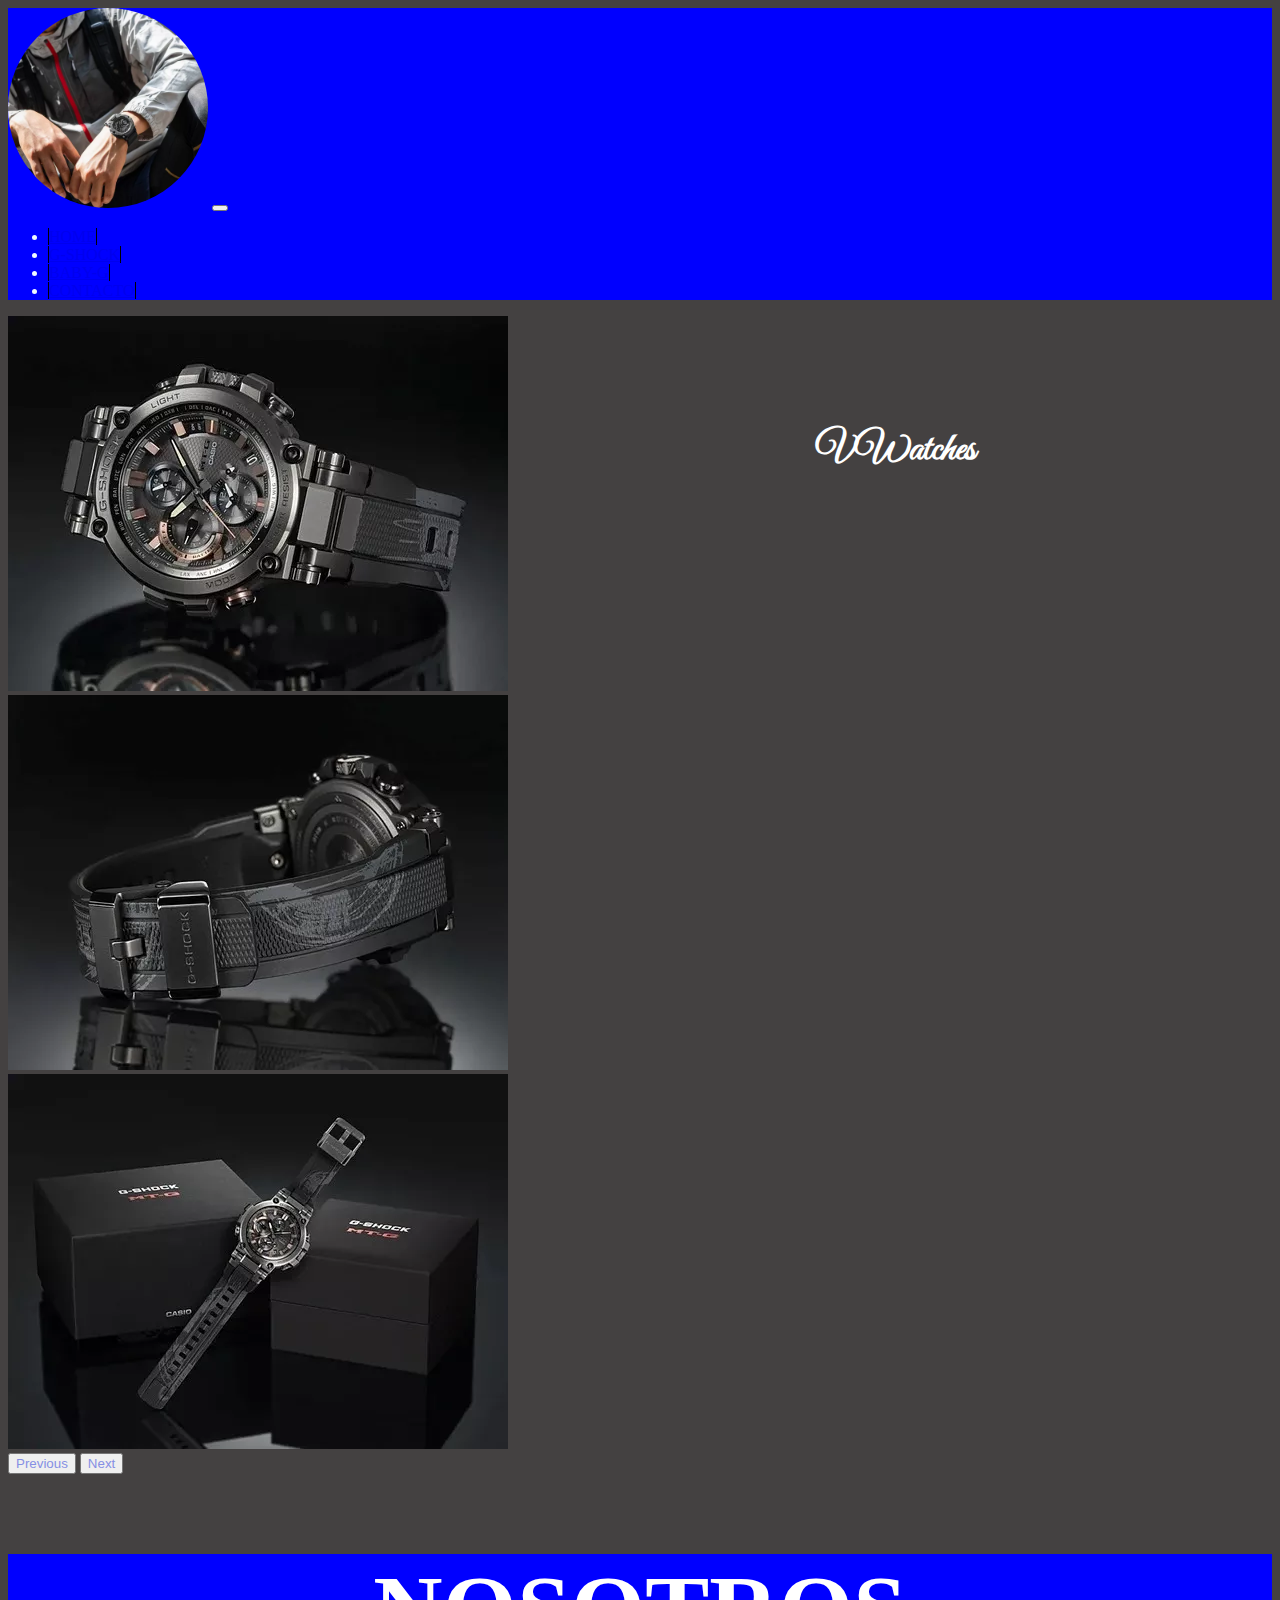
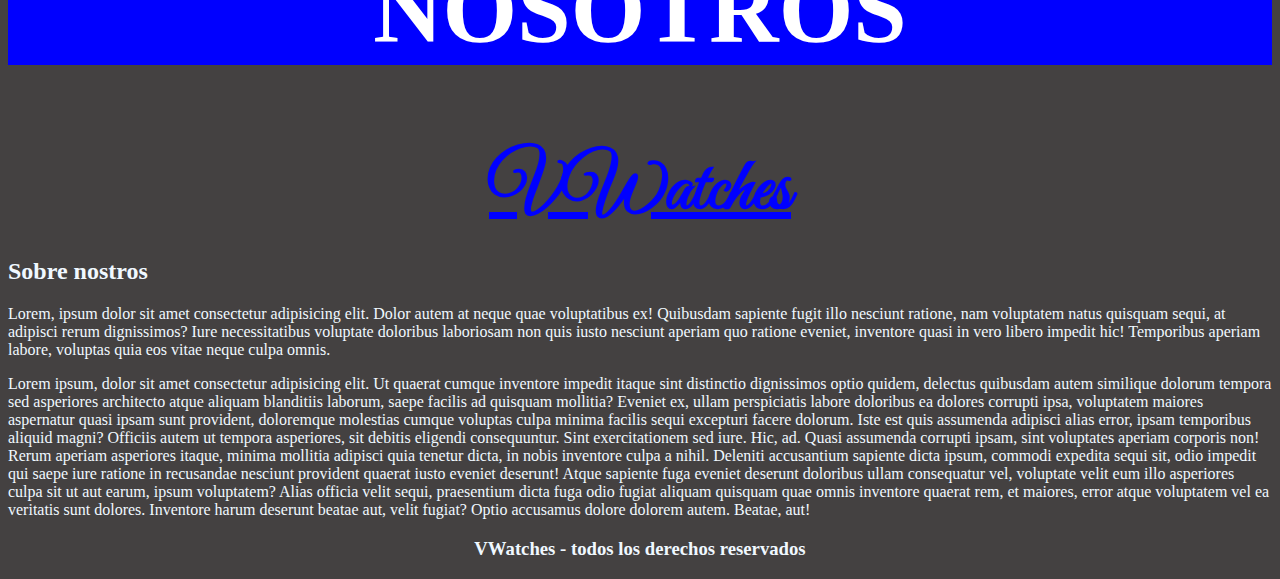
==== index.html @ 51a6a231 "carga inicial" ====
<!DOCTYPE html>
<html lang="es">
<head>
    <meta charset="UTF-8">
    <meta name="viewport" content="width=device-width, initial-scale=1.0">
    <title>Vera Watches</title>
    
    <link rel="stylesheet" href="https://fonts.googleapis.com/css2?family=Material+Symbols+Outlined:opsz,wght,FILL,GRAD@20..48,100..700,0..1,-50..200" />
    <link href="https://cdn.jsdelivr.net/npm/bootstrap@5.3.2/dist/css/bootstrap.min.css" rel="stylesheet" integrity="sha384-T3c6CoIi6uLrA9TneNEoa7RxnatzjcDSCmG1MXxSR1GAsXEV/Dwwykc2MPK8M2HN" crossorigin="anonymous">
    <link rel="stylesheet" href="css/style.css">
    <link rel="preconnect" href="https://fonts.googleapis.com">
<link rel="preconnect" href="https://fonts.gstatic.com" crossorigin>
<link href="https://fonts.googleapis.com/css2?family=Edu+TAS+Beginner&family=Great+Vibes&display=swap" rel="stylesheet">
    <link rel="stylesheet" href="css/mediaQueries.css">

</head>
<body class="container-fluid">
    <header class="navbar navbar-expand-lg encabezado">
        <div class="container-fluid">
          <a class="navbar-brand" href="#"><img  class="logoPage" src="img/logo.webp" alt="Logo de vera Watches"></a>
          <div class="texto-superpuesto">VWatches</div>

          <button class="navbar-toggler" type="button" data-bs-toggle="collapse" data-bs-target="#navbarNav" aria-controls="navbarNav" aria-expanded="false" aria-label="Toggle navigation">
            <span class="navbar-toggler-icon"></span>
          </button>
          <nav class="collapse navbar-collapse" id="navbarNav">
            <ul class="navbar-nav menuNav">
              <li class="nav-item">
                <a class="nav-link active" aria-current="page" href="index.html">Home</a>
              </li>
              <li class="nav-item">
                <a class="nav-link" href="HTML/gshock.html">G-Shock</a>
              </li>
              <li class="nav-item">
                <a class="nav-link" href="HTML/babyg.html">Baby-G</a>
              </li>
              <li class="nav-item">
                <a class="nav-link" href="HTML/contacto.html">Contacto</a>
              </li>
            </ul>
          </nav>
        </div>
    </header>

      <!--carousel basico para aprobar mi proyecto-->
      <div id="carouselExample" class="carousel slide">
        <div class="carousel-inner">
          <div class="carousel-item active">
            <img src="img/carou 1.webp" class="d-block w-100" alt="imagen de reloj plano">
          </div>
          <div class="carousel-item">
            <img src="img/carou 2.webp" class="d-block w-100" alt="imagen de reloj carousel 2">
          </div>
          <div class="carousel-item">
            <img src="img/carou 3.webp" class="d-block w-100" alt="imagen de reloj carousel 3">
          </div>
        </div>
        <button class="carousel-control-prev" type="button" data-bs-target="#carouselExample" data-bs-slide="prev">
          <span class="carousel-control-prev-icon" aria-hidden="true"></span>
          <span class="visually-hidden">Previous</span>
        </button>
        <button class="carousel-control-next" type="button" data-bs-target="#carouselExample" data-bs-slide="next">
          <span class="carousel-control-next-icon" aria-hidden="true"></span>
          <span class="visually-hidden">Next</span>
        </button>
      </div>

      <!--G-shock-->
      <div class="G">
        <h2>Nosotros</h2>
      </div>

      <main>
        <h1>VWatches</h1>

        <h2>Sobre nostros</h2>
        <p>Lorem, ipsum dolor sit amet consectetur adipisicing elit. Dolor autem at neque quae voluptatibus ex! Quibusdam sapiente fugit illo nesciunt ratione, nam voluptatem natus quisquam sequi, at adipisci rerum dignissimos?
        Iure necessitatibus voluptate doloribus laboriosam non quis iusto nesciunt aperiam quo ratione eveniet, inventore quasi in vero libero impedit hic! Temporibus aperiam labore, voluptas quia eos vitae neque culpa omnis.</p>
        <p>Lorem ipsum, dolor sit amet consectetur adipisicing elit. Ut quaerat cumque inventore impedit itaque sint distinctio dignissimos optio quidem, delectus quibusdam autem similique dolorum tempora sed asperiores architecto atque aliquam blanditiis laborum, saepe facilis ad quisquam mollitia? Eveniet ex, ullam perspiciatis labore doloribus ea dolores corrupti ipsa, voluptatem maiores aspernatur quasi ipsam sunt provident, doloremque molestias cumque voluptas culpa minima facilis sequi excepturi facere dolorum. Iste est quis assumenda adipisci alias error, ipsam temporibus aliquid magni? Officiis autem ut tempora asperiores, sit debitis eligendi consequuntur. Sint exercitationem sed iure. Hic, ad. Quasi assumenda corrupti ipsam, sint voluptates aperiam corporis non! Rerum aperiam asperiores itaque, minima mollitia adipisci quia tenetur dicta, in nobis inventore culpa a nihil. Deleniti accusantium sapiente dicta ipsum, commodi expedita sequi sit, odio impedit qui saepe iure ratione in recusandae nesciunt provident quaerat iusto eveniet deserunt! Atque sapiente fuga eveniet deserunt doloribus ullam consequatur vel, voluptate velit eum illo asperiores culpa sit ut aut earum, ipsum voluptatem? Alias officia velit sequi, praesentium dicta fuga odio fugiat aliquam quisquam quae omnis inventore quaerat rem, et maiores, error atque voluptatem vel ea veritatis sunt dolores. Inventore harum deserunt beatae aut, velit fugiat? Optio accusamus dolore dolorem autem. Beatae, aut!</p>


    </main>
    <footer>
        <h3>VWatches - todos los derechos reservados</h3>
    </footer>




<script src="https://cdn.jsdelivr.net/npm/bootstrap@5.3.2/dist/js/bootstrap.bundle.min.js" integrity="sha384-C6RzsynM9kWDrMNeT87bh95OGNyZPhcTNXj1NW7RuBCsyN/o0jlpcV8Qyq46cDfL" crossorigin="anonymous"></script>
</body>
</html>
---- css/style.css ----
.logoPage{
    border-radius: 500px;
    width: 200px;
}       

.encabezado {
    background-color: blue;
}    

.menuNav a{
   
    text-transform: uppercase;
    font-size: 1,2rem;
    border-left: 1px solid black; 
    border-right: 1px solid black;
    padding: 0;
    
}
 
.menuNav a:hover {
    background-color: blueviolet;
}

.texto-superpuesto {
    font-family: 'Great Vibes', cursive;
    position: absolute;
    top: 50%;
    left: 70%;
    transform: translate(-50%, -50%);
    color: white;
    font-size: 40px;
    font-weight: bold;
    text-align: center;
}

.G{
    background-color: blue;
    color: white;
    text-align: center;
    text-transform: uppercase;
    font-weight: bold;
    font-size: 4rem
}

h1{
    font-family: 'Great Vibes', cursive;
    font-size: 75px;
    text-align: center;
    text-decoration: underline;
    margin: 20px 0px;
    color: blue;
}
h3{
    text-align: center;
}

.content{
    
    background-color: gray;
    color: aliceblue;
    padding: 0 1.5em;
    max-width: 1170px;
    margin-left: auto;
    margin-right: auto;
    }
    
span{
    color: rgb(134, 143, 228);

}

.contact-wrapper{
    box-shadow: 0 0 20px 0 whitesmoke;
    
}
.contact-wrapper > * {
    padding: 1em;
    
}

.contact-form {
    background-color: black;
}
    
.contact-form form {
    margin: 0;
    padding: 1em;
}
    
.contact-form button, input,textarea {
    width: 100%;
}




.contact-info {
    background-color: rgb(43, 41, 41);
}
---- css/mediaQueries.css ----
*{
    box-sizing: border-box;
}

body{
    background-color: rgb(68, 65, 65);
    color: aliceblue;
}
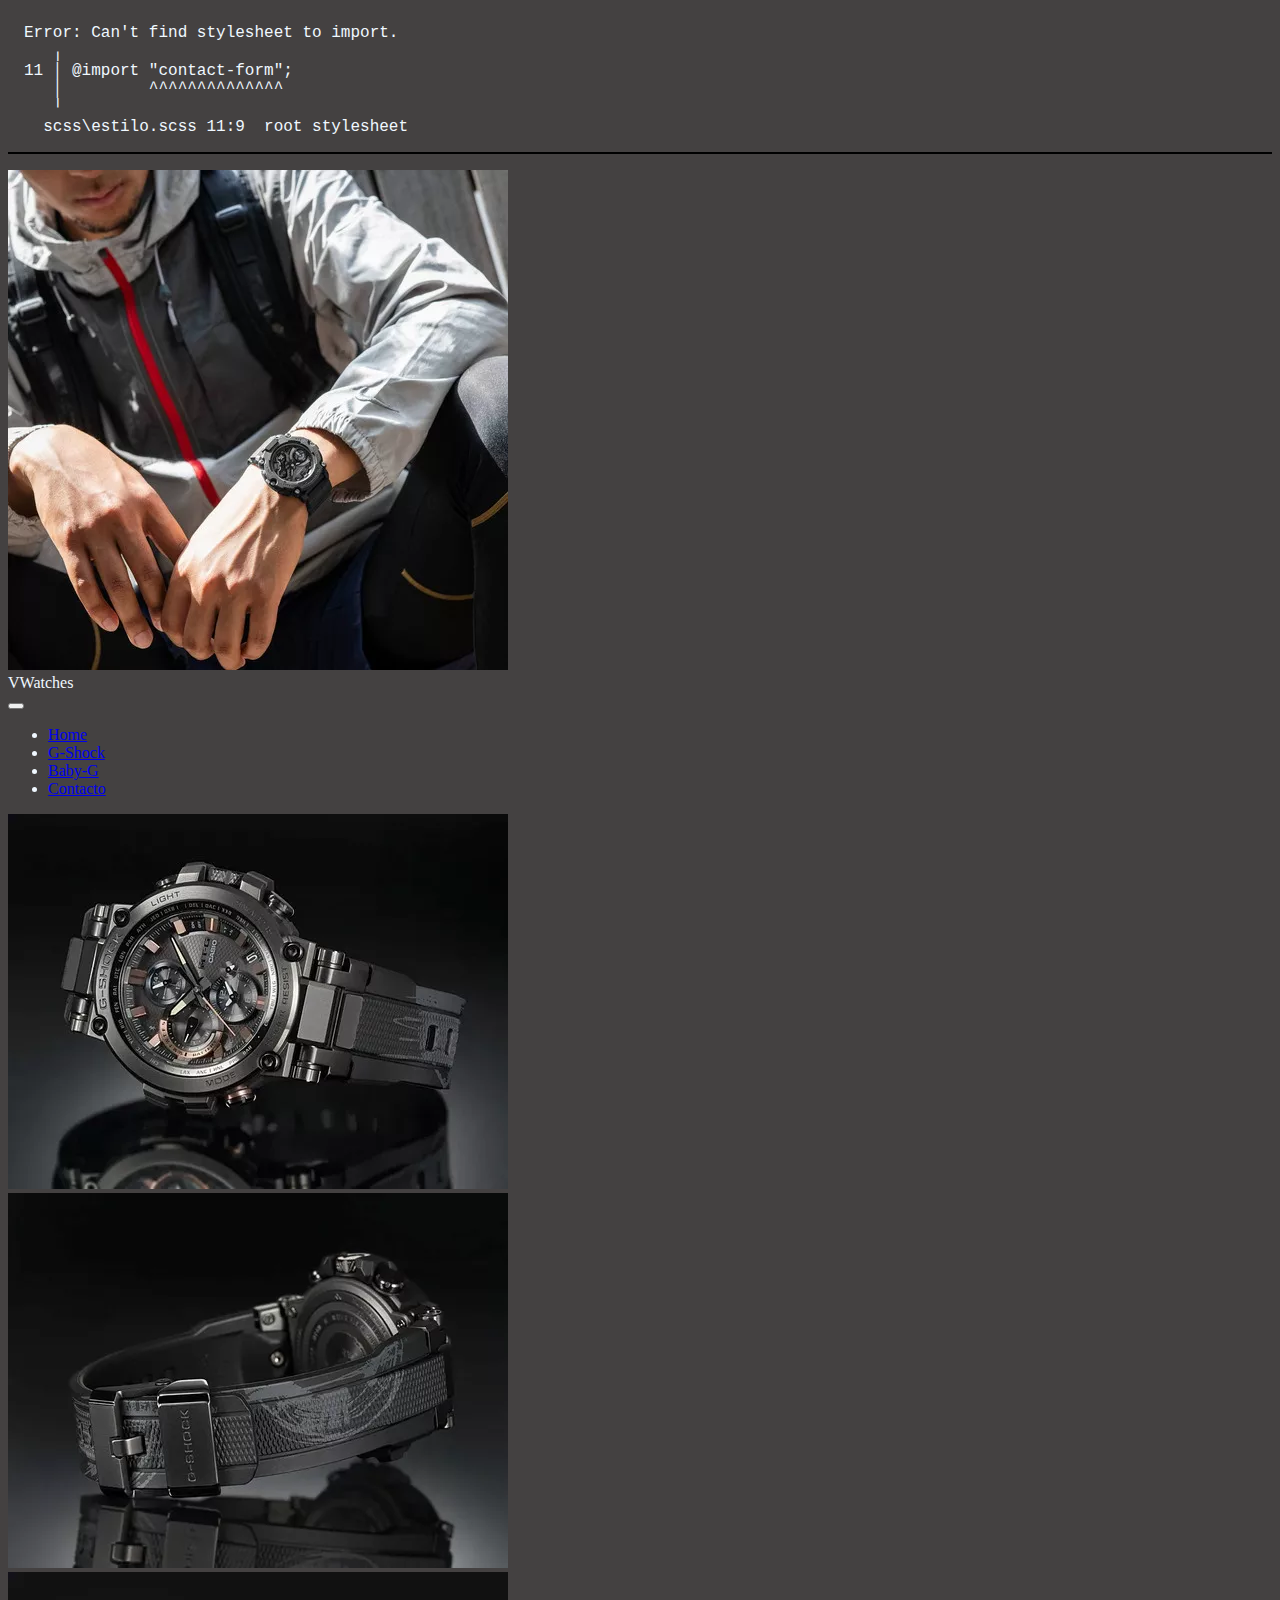
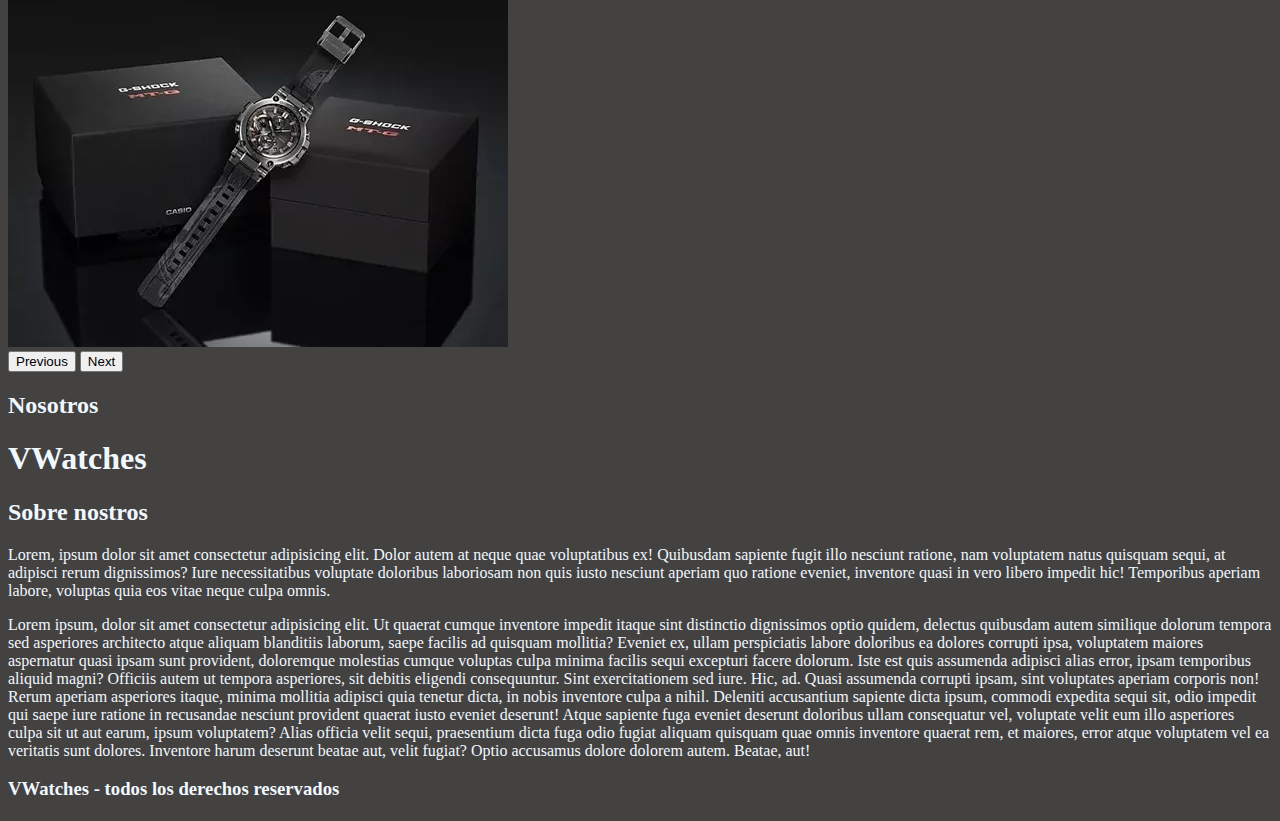
==== commit 64006140: "carga incial" ====
--- a/index.html
+++ b/index.html
@@ -1,92 +1,120 @@
 <!DOCTYPE html>
 <html lang="es">
+
 <head>
-    <meta charset="UTF-8">
-    <meta name="viewport" content="width=device-width, initial-scale=1.0">
-    <title>Vera Watches</title>
-    
-    <link rel="stylesheet" href="https://fonts.googleapis.com/css2?family=Material+Symbols+Outlined:opsz,wght,FILL,GRAD@20..48,100..700,0..1,-50..200" />
-    <link href="https://cdn.jsdelivr.net/npm/bootstrap@5.3.2/dist/css/bootstrap.min.css" rel="stylesheet" integrity="sha384-T3c6CoIi6uLrA9TneNEoa7RxnatzjcDSCmG1MXxSR1GAsXEV/Dwwykc2MPK8M2HN" crossorigin="anonymous">
-    <link rel="stylesheet" href="css/style.css">
-    <link rel="preconnect" href="https://fonts.googleapis.com">
-<link rel="preconnect" href="https://fonts.gstatic.com" crossorigin>
-<link href="https://fonts.googleapis.com/css2?family=Edu+TAS+Beginner&family=Great+Vibes&display=swap" rel="stylesheet">
-    <link rel="stylesheet" href="css/mediaQueries.css">
+  <meta charset="UTF-8">
+  <meta name="viewport" content="width=device-width, initial-scale=1.0">
+  <meta name="description" content="Los relojes mas resistentes del mercado, encontralos en Vera Watches">
+
+
+
+  <title>Vera Watches</title>
+
+  <link rel="stylesheet"
+    href="https://fonts.googleapis.com/css2?family=Material+Symbols+Outlined:opsz,wght,FILL,GRAD@20..48,100..700,0..1,-50..200" />
+  <link href="https://cdn.jsdelivr.net/npm/bootstrap@5.3.2/dist/css/bootstrap.min.css" rel="stylesheet"
+    integrity="sha384-T3c6CoIi6uLrA9TneNEoa7RxnatzjcDSCmG1MXxSR1GAsXEV/Dwwykc2MPK8M2HN" crossorigin="anonymous">
+  <link rel="stylesheet" href="css/estilo.css">
+  <link rel="preconnect" href="https://fonts.googleapis.com">
+  <link rel="preconnect" href="https://fonts.gstatic.com" crossorigin>
+  <link href="https://fonts.googleapis.com/css2?family=Edu+TAS+Beginner&family=Great+Vibes&display=swap"
+    rel="stylesheet">
+  <link rel="stylesheet" href="css/mediaQueries.css">
 
 </head>
+
 <body class="container-fluid">
-    <header class="navbar navbar-expand-lg encabezado">
-        <div class="container-fluid">
-          <a class="navbar-brand" href="#"><img  class="logoPage" src="img/logo.webp" alt="Logo de vera Watches"></a>
-          <div class="texto-superpuesto">VWatches</div>
+  <header class="navbar navbar-expand-lg encabezado">
+    <div class="container-fluid">
+      <a class="navbar-brand" href="#"><img class="logoPage" src="img/logo.webp" alt="Logo de vera Watches"></a>
+      <div class="texto-superpuesto">VWatches</div>
 
-          <button class="navbar-toggler" type="button" data-bs-toggle="collapse" data-bs-target="#navbarNav" aria-controls="navbarNav" aria-expanded="false" aria-label="Toggle navigation">
-            <span class="navbar-toggler-icon"></span>
-          </button>
-          <nav class="collapse navbar-collapse" id="navbarNav">
-            <ul class="navbar-nav menuNav">
-              <li class="nav-item">
-                <a class="nav-link active" aria-current="page" href="index.html">Home</a>
-              </li>
-              <li class="nav-item">
-                <a class="nav-link" href="HTML/gshock.html">G-Shock</a>
-              </li>
-              <li class="nav-item">
-                <a class="nav-link" href="HTML/babyg.html">Baby-G</a>
-              </li>
-              <li class="nav-item">
-                <a class="nav-link" href="HTML/contacto.html">Contacto</a>
-              </li>
-            </ul>
-          </nav>
-        </div>
-    </header>
+      <button class="navbar-toggler" type="button" data-bs-toggle="collapse" data-bs-target="#navbarNav"
+        aria-controls="navbarNav" aria-expanded="false" aria-label="Toggle navigation">
+        <span class="navbar-toggler-icon"></span>
+      </button>
+      <nav class="collapse navbar-collapse" id="navbarNav">
+        <ul class="navbar-nav menuNav">
+          <li class="nav-item">
+            <a class="nav-link active" aria-current="page" href="index.html">Home</a>
+          </li>
+          <li class="nav-item">
+            <a class="nav-link" href="HTML/gshock.html">G-Shock</a>
+          </li>
+          <li class="nav-item">
+            <a class="nav-link" href="HTML/babyg.html">Baby-G</a>
+          </li>
+          <li class="nav-item">
+            <a class="nav-link" href="HTML/contacto.html">Contacto</a>
+          </li>
+        </ul>
+      </nav>
+    </div>
+  </header>
 
-      <!--carousel basico para aprobar mi proyecto-->
-      <div id="carouselExample" class="carousel slide">
-        <div class="carousel-inner">
-          <div class="carousel-item active">
-            <img src="img/carou 1.webp" class="d-block w-100" alt="imagen de reloj plano">
-          </div>
-          <div class="carousel-item">
-            <img src="img/carou 2.webp" class="d-block w-100" alt="imagen de reloj carousel 2">
-          </div>
-          <div class="carousel-item">
-            <img src="img/carou 3.webp" class="d-block w-100" alt="imagen de reloj carousel 3">
-          </div>
-        </div>
-        <button class="carousel-control-prev" type="button" data-bs-target="#carouselExample" data-bs-slide="prev">
-          <span class="carousel-control-prev-icon" aria-hidden="true"></span>
-          <span class="visually-hidden">Previous</span>
-        </button>
-        <button class="carousel-control-next" type="button" data-bs-target="#carouselExample" data-bs-slide="next">
-          <span class="carousel-control-next-icon" aria-hidden="true"></span>
-          <span class="visually-hidden">Next</span>
-        </button>
+  <!--carousel basico para aprobar mi proyecto-->
+  <div id="carouselExample" class="carousel slide">
+    <div class="carousel-inner">
+      <div class="carousel-item active">
+        <img src="img/carou 1.webp" class="d-block w-100" alt="imagen de reloj plano">
       </div>
+      <div class="carousel-item">
+        <img src="img/carou 2.webp" class="d-block w-100" alt="imagen de reloj carousel 2">
+      </div>
+      <div class="carousel-item">
+        <img src="img/carou 3.webp" class="d-block w-100" alt="imagen de reloj carousel 3">
+      </div>
+    </div>
+    <button class="carousel-control-prev" type="button" data-bs-target="#carouselExample" data-bs-slide="prev">
+      <span class="carousel-control-prev-icon" aria-hidden="true"></span>
+      <span class="visually-hidden">Previous</span>
+    </button>
+    <button class="carousel-control-next" type="button" data-bs-target="#carouselExample" data-bs-slide="next">
+      <span class="carousel-control-next-icon" aria-hidden="true"></span>
+      <span class="visually-hidden">Next</span>
+    </button>
+  </div>
 
-      <!--G-shock-->
-      <div class="G">
-        <h2>Nosotros</h2>
-      </div>
+  <!--G-shock-->
+  <div class="G">
+    <h2>Nosotros</h2>
+  </div>
 
-      <main>
-        <h1>VWatches</h1>
+  <main>
+    <h1>VWatches</h1>
 
-        <h2>Sobre nostros</h2>
-        <p>Lorem, ipsum dolor sit amet consectetur adipisicing elit. Dolor autem at neque quae voluptatibus ex! Quibusdam sapiente fugit illo nesciunt ratione, nam voluptatem natus quisquam sequi, at adipisci rerum dignissimos?
-        Iure necessitatibus voluptate doloribus laboriosam non quis iusto nesciunt aperiam quo ratione eveniet, inventore quasi in vero libero impedit hic! Temporibus aperiam labore, voluptas quia eos vitae neque culpa omnis.</p>
-        <p>Lorem ipsum, dolor sit amet consectetur adipisicing elit. Ut quaerat cumque inventore impedit itaque sint distinctio dignissimos optio quidem, delectus quibusdam autem similique dolorum tempora sed asperiores architecto atque aliquam blanditiis laborum, saepe facilis ad quisquam mollitia? Eveniet ex, ullam perspiciatis labore doloribus ea dolores corrupti ipsa, voluptatem maiores aspernatur quasi ipsam sunt provident, doloremque molestias cumque voluptas culpa minima facilis sequi excepturi facere dolorum. Iste est quis assumenda adipisci alias error, ipsam temporibus aliquid magni? Officiis autem ut tempora asperiores, sit debitis eligendi consequuntur. Sint exercitationem sed iure. Hic, ad. Quasi assumenda corrupti ipsam, sint voluptates aperiam corporis non! Rerum aperiam asperiores itaque, minima mollitia adipisci quia tenetur dicta, in nobis inventore culpa a nihil. Deleniti accusantium sapiente dicta ipsum, commodi expedita sequi sit, odio impedit qui saepe iure ratione in recusandae nesciunt provident quaerat iusto eveniet deserunt! Atque sapiente fuga eveniet deserunt doloribus ullam consequatur vel, voluptate velit eum illo asperiores culpa sit ut aut earum, ipsum voluptatem? Alias officia velit sequi, praesentium dicta fuga odio fugiat aliquam quisquam quae omnis inventore quaerat rem, et maiores, error atque voluptatem vel ea veritatis sunt dolores. Inventore harum deserunt beatae aut, velit fugiat? Optio accusamus dolore dolorem autem. Beatae, aut!</p>
+    <h2>Sobre nostros</h2>
+    <p>Lorem, ipsum dolor sit amet consectetur adipisicing elit. Dolor autem at neque quae voluptatibus ex! Quibusdam
+      sapiente fugit illo nesciunt ratione, nam voluptatem natus quisquam sequi, at adipisci rerum dignissimos?
+      Iure necessitatibus voluptate doloribus laboriosam non quis iusto nesciunt aperiam quo ratione eveniet, inventore
+      quasi in vero libero impedit hic! Temporibus aperiam labore, voluptas quia eos vitae neque culpa omnis.</p>
+    <p>Lorem ipsum, dolor sit amet consectetur adipisicing elit. Ut quaerat cumque inventore impedit itaque sint
+      distinctio dignissimos optio quidem, delectus quibusdam autem similique dolorum tempora sed asperiores architecto
+      atque aliquam blanditiis laborum, saepe facilis ad quisquam mollitia? Eveniet ex, ullam perspiciatis labore
+      doloribus ea dolores corrupti ipsa, voluptatem maiores aspernatur quasi ipsam sunt provident, doloremque molestias
+      cumque voluptas culpa minima facilis sequi excepturi facere dolorum. Iste est quis assumenda adipisci alias error,
+      ipsam temporibus aliquid magni? Officiis autem ut tempora asperiores, sit debitis eligendi consequuntur. Sint
+      exercitationem sed iure. Hic, ad. Quasi assumenda corrupti ipsam, sint voluptates aperiam corporis non! Rerum
+      aperiam asperiores itaque, minima mollitia adipisci quia tenetur dicta, in nobis inventore culpa a nihil. Deleniti
+      accusantium sapiente dicta ipsum, commodi expedita sequi sit, odio impedit qui saepe iure ratione in recusandae
+      nesciunt provident quaerat iusto eveniet deserunt! Atque sapiente fuga eveniet deserunt doloribus ullam
+      consequatur vel, voluptate velit eum illo asperiores culpa sit ut aut earum, ipsum voluptatem? Alias officia velit
+      sequi, praesentium dicta fuga odio fugiat aliquam quisquam quae omnis inventore quaerat rem, et maiores, error
+      atque voluptatem vel ea veritatis sunt dolores. Inventore harum deserunt beatae aut, velit fugiat? Optio accusamus
+      dolore dolorem autem. Beatae, aut!</p>
 
 
-    </main>
-    <footer>
-        <h3>VWatches - todos los derechos reservados</h3>
-    </footer>
+  </main>
+  <footer>
+    <h3>VWatches - todos los derechos reservados</h3>
+  </footer>
 
 
 
 
-<script src="https://cdn.jsdelivr.net/npm/bootstrap@5.3.2/dist/js/bootstrap.bundle.min.js" integrity="sha384-C6RzsynM9kWDrMNeT87bh95OGNyZPhcTNXj1NW7RuBCsyN/o0jlpcV8Qyq46cDfL" crossorigin="anonymous"></script>
+  <script src="https://cdn.jsdelivr.net/npm/bootstrap@5.3.2/dist/js/bootstrap.bundle.min.js"
+    integrity="sha384-C6RzsynM9kWDrMNeT87bh95OGNyZPhcTNXj1NW7RuBCsyN/o0jlpcV8Qyq46cDfL"
+    crossorigin="anonymous"></script>
 </body>
+
 </html>--- a/css/estilo.css
+++ b/css/estilo.css
@@ -0,0 +1,17 @@
+/* Error: Can't find stylesheet to import.
+ *    ,
+ * 11 | @import "contact-form";
+ *    |         ^^^^^^^^^^^^^^
+ *    '
+ *   scss\estilo.scss 11:9  root stylesheet */
+
+body::before {
+  font-family: "Source Code Pro", "SF Mono", Monaco, Inconsolata, "Fira Mono",
+      "Droid Sans Mono", monospace, monospace;
+  white-space: pre;
+  display: block;
+  padding: 1em;
+  margin-bottom: 1em;
+  border-bottom: 2px solid black;
+  content: "Error: Can't find stylesheet to import.\a    \2577 \a 11 \2502  @import \"contact-form\";\d\a    \2502          ^^^^^^^^^^^^^^\a    \2575 \a   scss\\estilo.scss 11:9  root stylesheet";
+}
